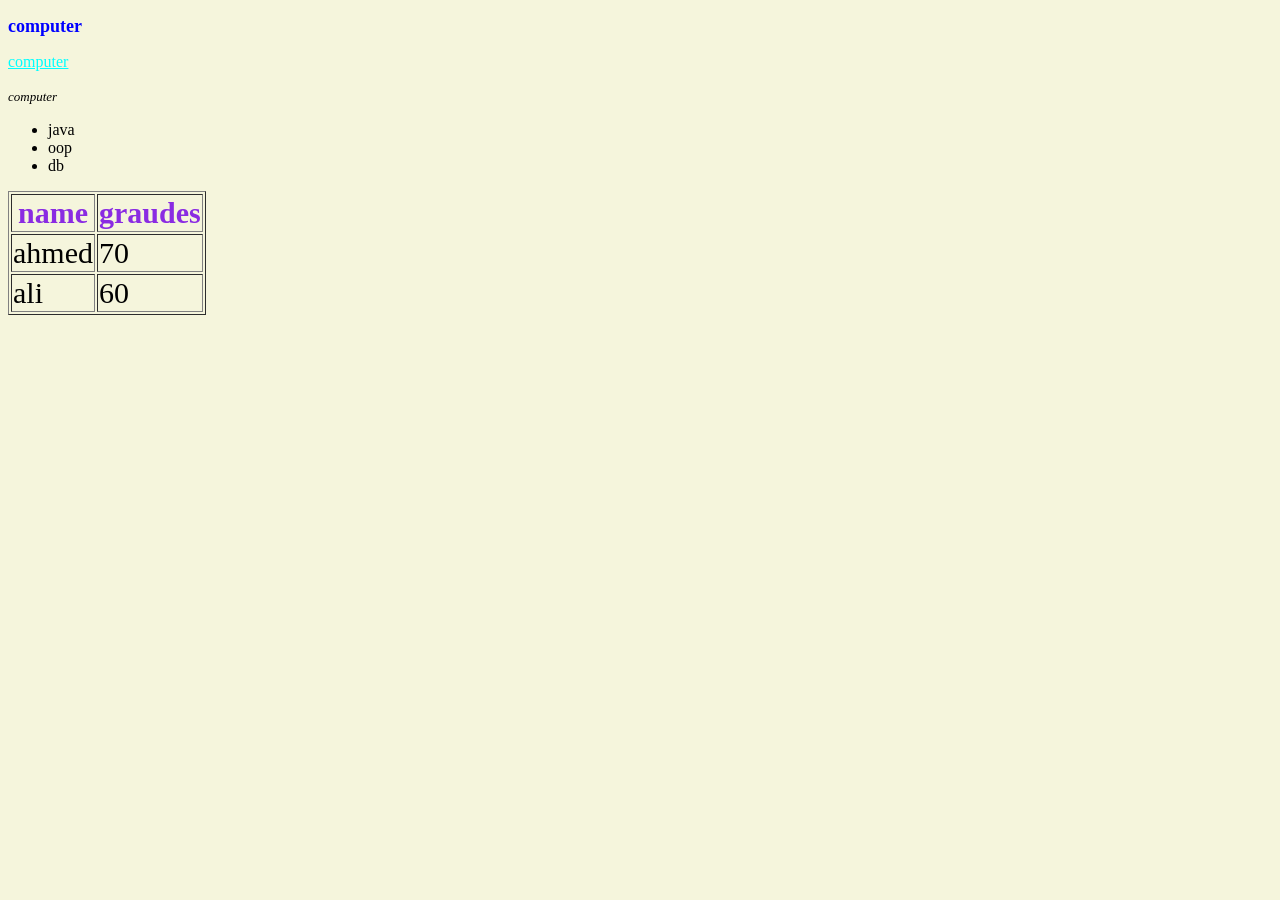
==== index.html @ c2c0de3d "Add files via upload" ====
<!DOCTYPE html>
<html>
    <head>
        <meta charset="utf-8">
        <link rel="stylesheet" href="style.css">
        <title>index</title>
    </head>

        <body>
            <main>
                <p><strong>computer</strong></p>
                   <p> <u> computer</u></p>
                    <p><i> computer</i></p>
                
            <ul type="a">
            <li>java</li>
            <li>oop</li>
            <li>db</li>
            </ul>
            <table border="1" >
                <tbody>
                <tr><th>name</th><th> graudes</th></tr>
                <tr><td> ahmed</td><td>70</td></tr>
                <tr><td> ali</td><td>60</td></tr>
                </tbody>
                
            </table>
            </main>

        </body>
    
</html>
---- style.css ----
body{
    background-color: beige;
}
p strong{
    font-size: large;
    color: blue;
}
p u {
    font-size: medium;
    color: aqua;
}
p i{
    font-size: small;
    color: black;
}
table{
    font-size: 30px ;
    color: black;
}
th { color: blueviolet;}
td{ color: black;}
header{
    text-align: center;
     font-size: larger;}
    label{color: brown;}
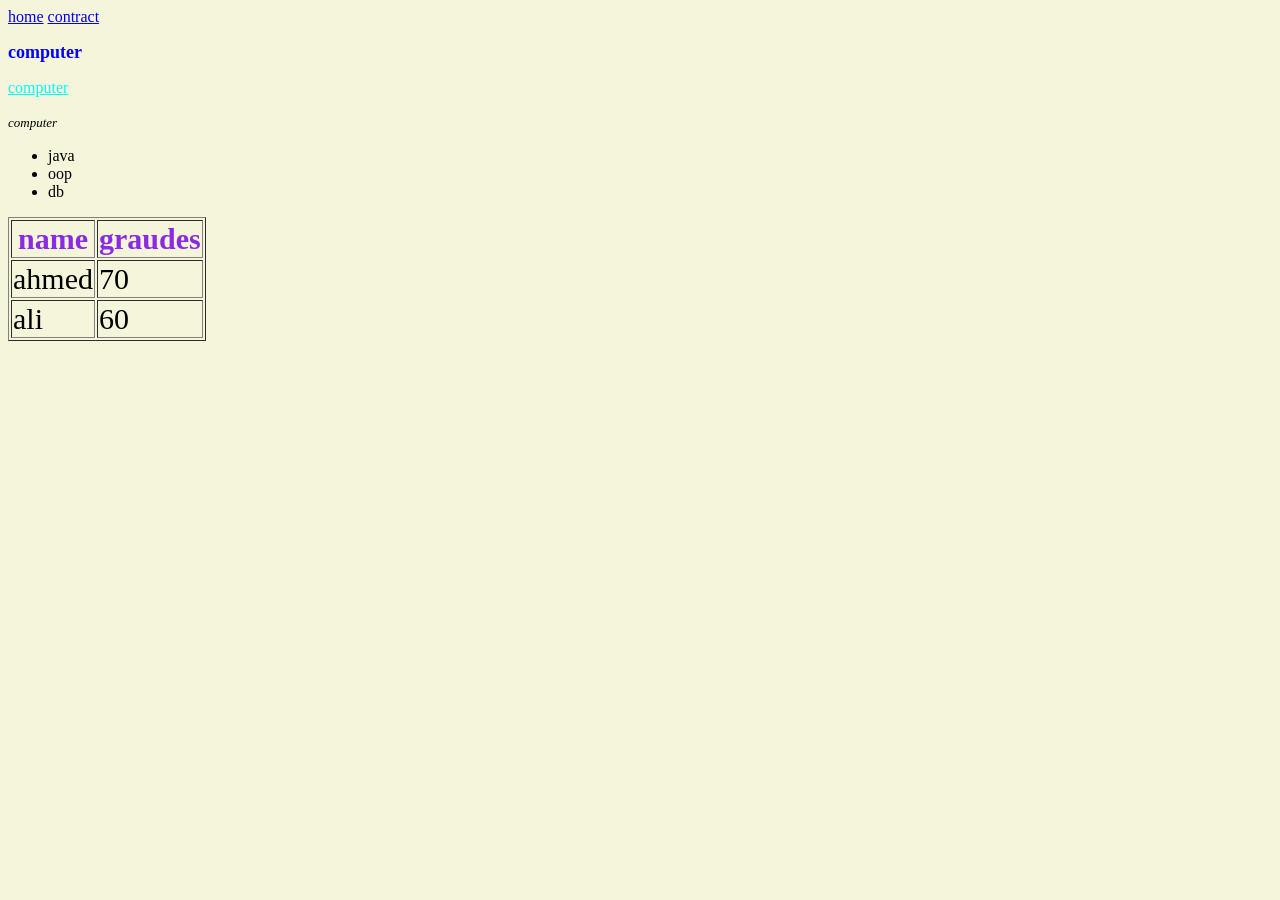
==== commit 14aaa1cf: "Update index.html" ====
--- a/index.html
+++ b/index.html
@@ -1,5 +1,5 @@
 <!DOCTYPE html>
-<html>
+<html lang="en">
     <head>
         <meta charset="utf-8">
         <link rel="stylesheet" href="style.css">
@@ -7,6 +7,10 @@
     </head>
 
         <body>
+           <nav>
+                <a href="index.html">home</a>
+                <a href="contract.html">contract</a>
+            </nav>
             <main>
                 <p><strong>computer</strong></p>
                    <p> <u> computer</u></p>
@@ -29,4 +33,4 @@
 
         </body>
     
-</html>+</html>
